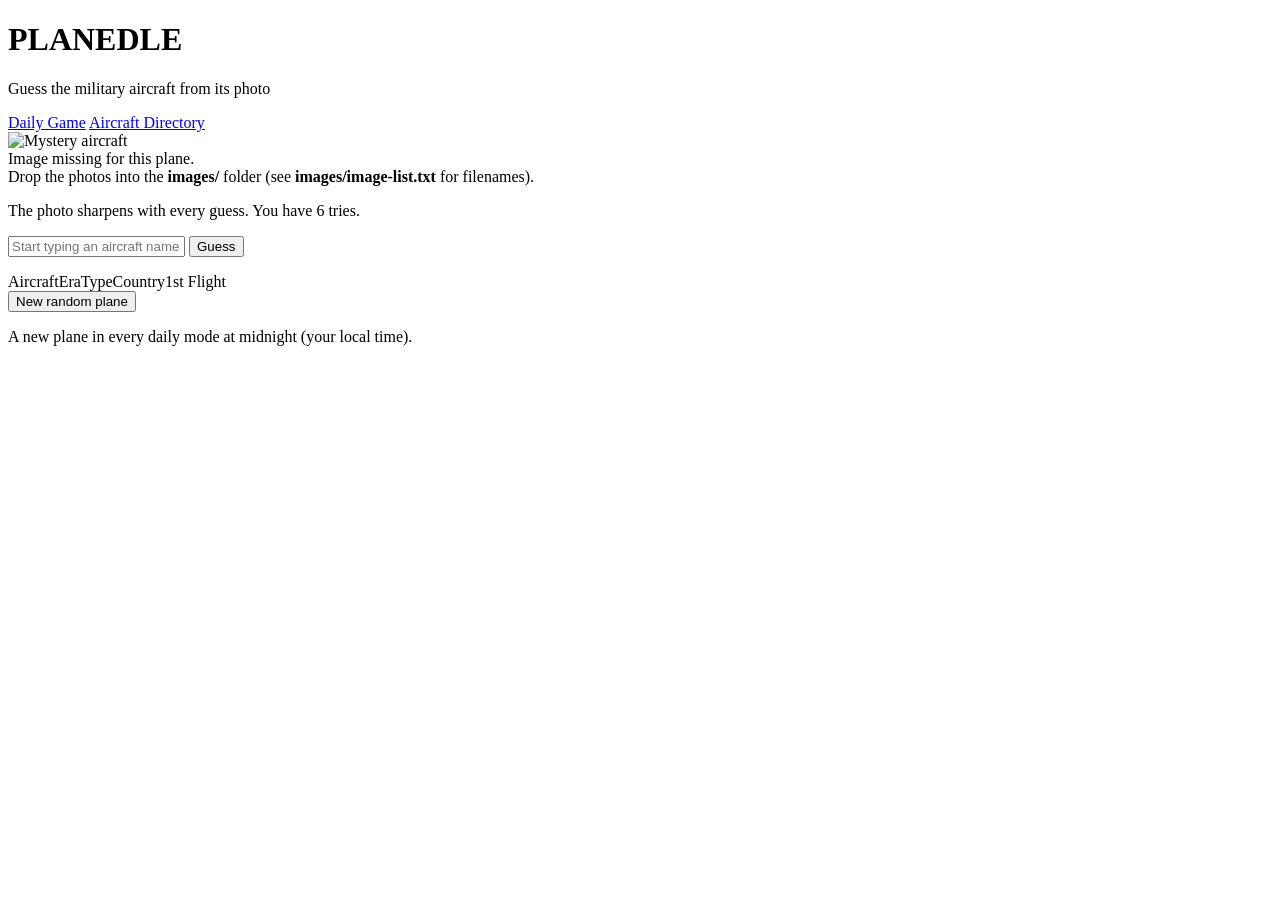
==== index.html @ 1caff621 "directory + index" ====
<!DOCTYPE html>
<html lang="en">

<head>
    <meta charset="UTF-8">
    <meta name="viewport" content="width=device-width, initial-scale=1.0">
    <title>Planedle — Daily Military Plane Guessing Game</title>
    <link rel="stylesheet" href="css/style.css">
</head>

<body>
    <header class="site-header">
        <h1 class="logo">PLANEDLE</h1>
        <p class="tagline">Guess the military aircraft from its photo</p>
        <nav class="site-nav">
            <a href="index.html" class="active">Daily Game</a>
            <a href="directory.html">Aircraft Directory</a>
        </nav>
    </header>
                          
    <main class="game-wrap">
        <div id="mode-tabs" class="mode-tabs"></div>

        <section class="game-panel">
                            <div class="image-frame">
                                <img id="plane-image" src="" alt="Mystery aircraft">
                                <div id="image-missing" class="image-missing hidden">
                                    Image missing for this plane.<br>
                                    Drop the photos into the <strong>images/</strong> folder (see
                                    <strong>images/image-list.txt</strong> for filenames).
                                </div>
                            </div>
                            <p class="hint-text">The photo sharpens with every guess. You have 6 tries.</p>

                            <div class="guess-input-wrap">
                                <input type="text" id="guess-input" placeholder="Start typing an aircraft name…"
                                    autocomplete="off">
                                <button id="guess-btn">Guess</button>
                                <ul id="suggestions" class="suggestions hidden"></ul>
                            </div>

                            <div class="board-header">
                                <span>Aircraft</span><span>Era</span><span>Type</span><span>Country</span><span>1st Flight</span>
                            </div>
                            <div id="guess-board" class="guess-board"></div>

                            <div id="result-box" class="result-box hidden"></div>

                            <div class="game-footer-row">
                                <div id="stats-box" class="stats-box"></div>
                                <button id="practice-again-btn" class="secondary-btn hidden">New random plane</button>
                            </div>
                        </section>
                    </main>

    <footer class="site-footer">
        <p>A new plane in every daily mode at midnight (your local time).</p>
    </footer>

    <script src="js/data.js"></script>
    <script src="js/game.js"></script>
</body>

</html>
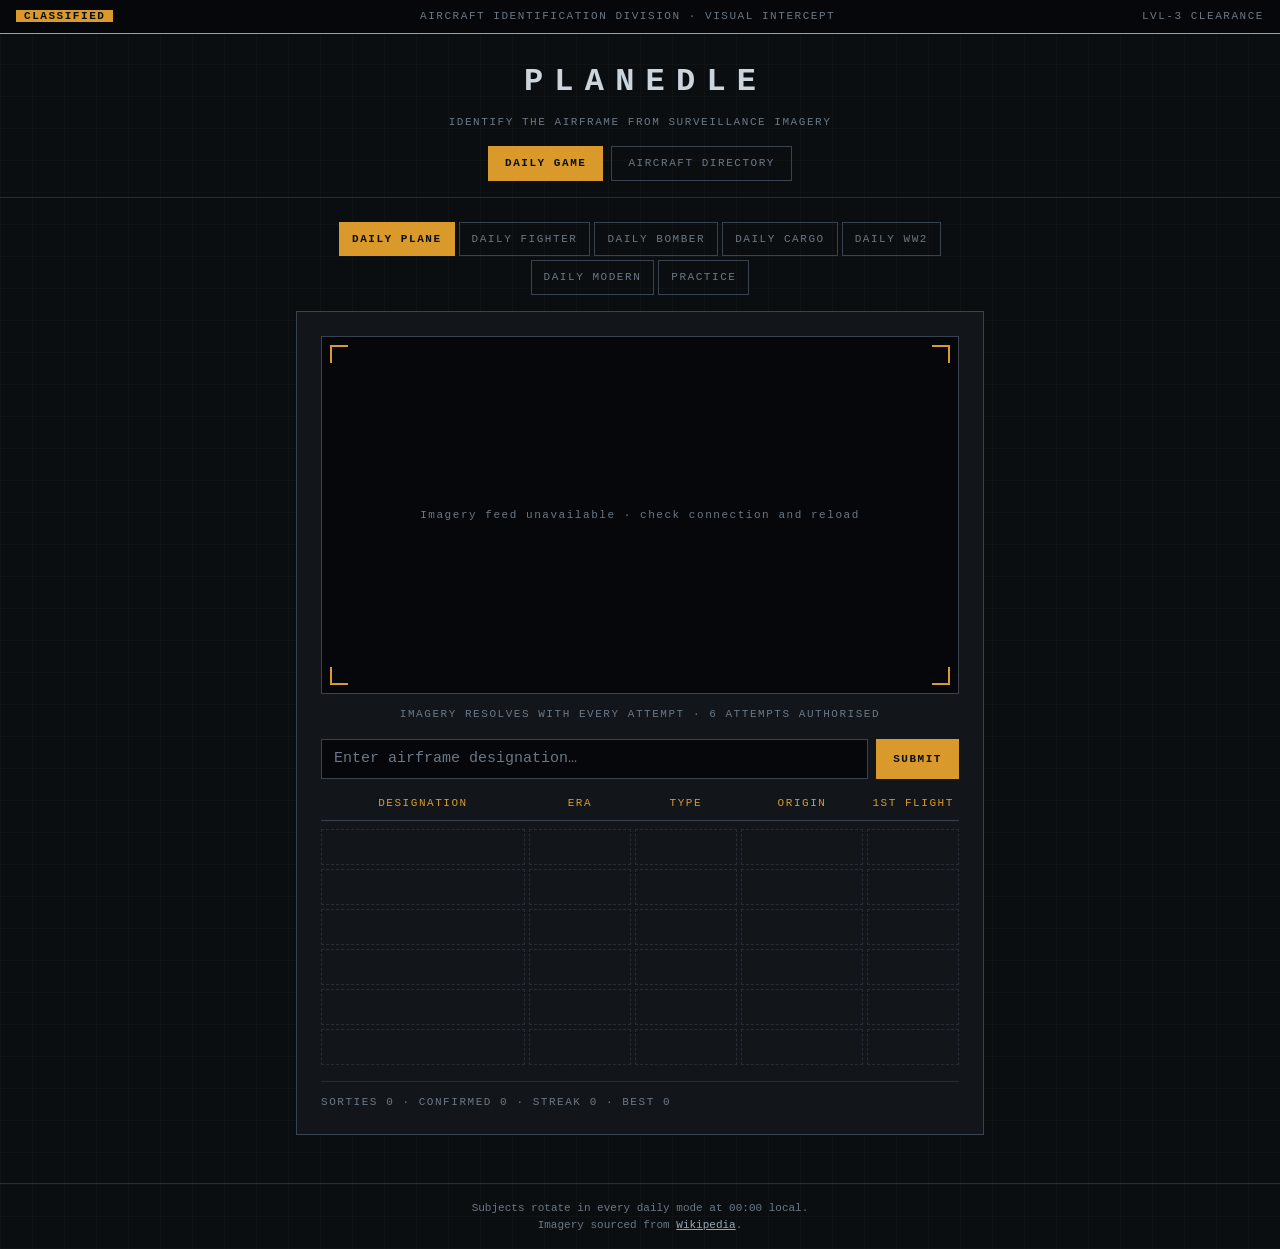
==== commit 798c4d5b: "Imagesd are pulled from the web using wikepedia API, update to CSS, and README completed" ====
--- a/index.html
+++ b/index.html
@@ -5,60 +5,65 @@
     <meta charset="UTF-8">
     <meta name="viewport" content="width=device-width, initial-scale=1.0">
     <title>Planedle — Daily Military Plane Guessing Game</title>
+    <link rel="preconnect" href="https://upload.wikimedia.org">
     <link rel="stylesheet" href="css/style.css">
 </head>
 
 <body>
+    <div class="classification-bar">
+        <span><strong>Classified</strong></span>
+        <span class="classification-meta">Aircraft Identification Division · Visual Intercept</span>
+        <span class="classification-meta">LVL-3 Clearance</span>
+    </div>
+
     <header class="site-header">
         <h1 class="logo">PLANEDLE</h1>
-        <p class="tagline">Guess the military aircraft from its photo</p>
+        <p class="tagline">Identify the airframe from surveillance imagery</p>
         <nav class="site-nav">
             <a href="index.html" class="active">Daily Game</a>
             <a href="directory.html">Aircraft Directory</a>
         </nav>
     </header>
-                          
-    <main class="game-wrap">
+
+    <main class="page page-game">
         <div id="mode-tabs" class="mode-tabs"></div>
 
         <section class="game-panel">
-                            <div class="image-frame">
-                                <img id="plane-image" src="" alt="Mystery aircraft">
-                                <div id="image-missing" class="image-missing hidden">
-                                    Image missing for this plane.<br>
-                                    Drop the photos into the <strong>images/</strong> folder (see
-                                    <strong>images/image-list.txt</strong> for filenames).
-                                </div>
-                            </div>
-                            <p class="hint-text">The photo sharpens with every guess. You have 6 tries.</p>
+            <div id="image-frame" class="media image-frame">
+                <img id="plane-image" alt="Mystery aircraft">
+                <p id="image-note" class="media-note">Loading photo…</p>
+            </div>
+            <p class="hint-text">Imagery resolves with every attempt · 6 attempts authorised</p>
 
-                            <div class="guess-input-wrap">
-                                <input type="text" id="guess-input" placeholder="Start typing an aircraft name…"
-                                    autocomplete="off">
-                                <button id="guess-btn">Guess</button>
-                                <ul id="suggestions" class="suggestions hidden"></ul>
-                            </div>
+            <div class="guess-input-wrap">
+                <input type="text" id="guess-input" class="field guess-input"
+                    placeholder="Enter airframe designation…" autocomplete="off">
+                <button id="guess-btn" class="primary-btn">Submit</button>
+                <ul id="suggestions" class="suggestions hidden"></ul>
+            </div>
 
-                            <div class="board-header">
-                                <span>Aircraft</span><span>Era</span><span>Type</span><span>Country</span><span>1st Flight</span>
-                            </div>
-                            <div id="guess-board" class="guess-board"></div>
+            <div class="board-header">
+                <span>Designation</span><span>Era</span><span>Type</span><span>Origin</span><span>1st Flight</span>
+            </div>
+            <div id="guess-board" class="guess-board"></div>
 
-                            <div id="result-box" class="result-box hidden"></div>
+            <div id="result-box" class="result-box hidden"></div>
 
-                            <div class="game-footer-row">
-                                <div id="stats-box" class="stats-box"></div>
-                                <button id="practice-again-btn" class="secondary-btn hidden">New random plane</button>
-                            </div>
-                        </section>
-                    </main>
+            <div class="game-footer-row">
+                <div id="stats-box" class="stats-box"></div>
+                <button id="practice-again-btn" class="secondary-btn hidden">New subject</button>
+            </div>
+        </section>
+    </main>
 
     <footer class="site-footer">
-        <p>A new plane in every daily mode at midnight (your local time).</p>
+        <p>Subjects rotate in every daily mode at 00:00 local.</p>
+        <p>Imagery sourced from <a href="https://en.wikipedia.org/" target="_blank" rel="noopener">Wikipedia</a>.</p>
     </footer>
 
     <script src="js/data.js"></script>
+    <script src="js/images.js"></script>
     <script src="js/game.js"></script>
 </body>
 
-</html>+</html>
--- a/css/style.css
+++ b/css/style.css
@@ -0,0 +1,790 @@
+/* Planedle — shared styles for the game and the directory.
+   Look: tactical aircraft-recognition terminal. Gunmetal and amber, monospace
+   readouts, hard corners, no rounding anywhere by design.
+   Sections: tokens, base, utilities, layout, components, game, directory, responsive. */
+
+/* ============================================================
+   Design tokens
+   ============================================================ */
+
+:root {
+    /* Surfaces, from furthest back to closest to the reader. */
+    --color-bg: #0b0e11;
+    --color-well: #05070a;
+    --color-surface: #12161b;
+    --color-surface-raised: #1a2027;
+
+    --color-border: #262d36;
+    --color-border-strong: #39434f;
+
+    --color-text: #ccd4dc;
+    --color-text-dim: #9aa6b2;
+    --color-text-muted: #6b7885;
+    /* Sits on top of --color-accent, so it must stay dark. */
+    --color-text-on-accent: #0b0e11;
+
+    --color-accent: #d99a2b;
+    --color-accent-bright: #f2b544;
+
+    --color-match: #4d7a35;
+    --color-miss: #262d36;
+    --color-win: #8fc45f;
+    --color-loss: #c0463c;
+
+    /* Spacing scale, 0.25rem base. */
+    --space-1: 0.25rem;
+    --space-2: 0.5rem;
+    --space-3: 0.75rem;
+    --space-4: 1rem;
+    --space-5: 1.5rem;
+    --space-6: 2rem;
+    --space-8: 3rem;
+
+    /* Type scale. */
+    --text-xs: 0.6875rem;
+    --text-sm: 0.8125rem;
+    --text-base: 0.9375rem;
+    --text-lg: 1.0625rem;
+    --text-xl: 1.375rem;
+    --text-2xl: 2rem;
+
+    /* Monospace carries the readouts, labels and data; the sans is only for
+       running prose, which is punishing to read in a fixed pitch. */
+    --font-mono: ui-monospace, "Cascadia Mono", "SF Mono", Menlo, Consolas,
+        "Liberation Mono", monospace;
+    --font-sans: "Segoe UI", system-ui, -apple-system, sans-serif;
+
+    /* Applied to every uppercase label so they stay uniform. */
+    --tracking-label: 0.14em;
+
+    --width-game: 720px;
+    --width-directory: 1200px;
+
+    --transition: 0.12s ease;
+
+    /* Shared by the board header and every guess row, so the columns
+       of the two can never drift apart. */
+    --board-columns: 2fr 1fr 1fr 1.2fr 0.9fr;
+}
+
+/* ============================================================
+   Base
+   ============================================================ */
+
+*,
+*::before,
+*::after {
+    margin: 0;
+    padding: 0;
+    box-sizing: border-box;
+}
+
+body {
+    background-color: var(--color-bg);
+    /* Faint plotting grid behind the panels. */
+    background-image:
+        linear-gradient(rgba(120, 145, 170, 0.035) 1px, transparent 1px),
+        linear-gradient(90deg, rgba(120, 145, 170, 0.035) 1px, transparent 1px);
+    background-size: 32px 32px;
+    color: var(--color-text);
+    font-family: var(--font-mono);
+    font-size: var(--text-base);
+    line-height: 1.5;
+    min-height: 100vh;
+    display: flex;
+    flex-direction: column;
+}
+
+img {
+    display: block;
+    max-width: 100%;
+}
+
+button,
+input,
+select {
+    font: inherit;
+    color: inherit;
+}
+
+:focus-visible {
+    outline: 2px solid var(--color-accent);
+    outline-offset: 2px;
+}
+
+::selection {
+    background: var(--color-accent);
+    color: var(--color-text-on-accent);
+}
+
+/* ============================================================
+   Utilities
+   ============================================================ */
+
+.hidden {
+    display: none !important;
+}
+
+/* Every uppercase micro-label in the UI routes through this. */
+.label,
+.board-header span,
+.chip,
+.mode-tab,
+.site-nav a,
+.classification-bar,
+.stats-box,
+.result-count,
+.card-link {
+    text-transform: uppercase;
+    letter-spacing: var(--tracking-label);
+}
+
+/* ============================================================
+   Layout — classification bar, header, nav, page wrappers, footer
+   ============================================================ */
+
+.classification-bar {
+    display: flex;
+    flex-wrap: wrap;
+    gap: var(--space-2) var(--space-4);
+    justify-content: space-between;
+    align-items: center;
+    background: var(--color-well);
+    border-bottom: 1px solid var(--color-accent);
+    color: var(--color-accent);
+    font-size: var(--text-xs);
+    padding: var(--space-2) var(--space-4);
+}
+
+.classification-bar strong {
+    /* The stamp itself: inverted so it reads as a mark on the page. */
+    background: var(--color-accent);
+    color: var(--color-text-on-accent);
+    padding: 0 var(--space-2);
+    font-weight: 700;
+}
+
+.classification-meta {
+    color: var(--color-text-muted);
+}
+
+.site-header {
+    text-align: center;
+    padding: var(--space-5) var(--space-4) var(--space-4);
+    border-bottom: 1px solid var(--color-border);
+}
+
+.logo {
+    font-size: var(--text-2xl);
+    font-weight: 700;
+    letter-spacing: 0.35em;
+    /* letter-spacing adds a trailing gap; pull it back to stay centred. */
+    text-indent: 0.35em;
+}
+
+.tagline {
+    color: var(--color-text-muted);
+    font-size: var(--text-xs);
+    letter-spacing: var(--tracking-label);
+    text-transform: uppercase;
+    margin-top: var(--space-2);
+}
+
+.site-nav {
+    margin-top: var(--space-4);
+    display: flex;
+    justify-content: center;
+    gap: var(--space-2);
+}
+
+.site-nav a {
+    color: var(--color-text-muted);
+    text-decoration: none;
+    font-size: var(--text-xs);
+    padding: var(--space-2) var(--space-4);
+    border: 1px solid var(--color-border-strong);
+    transition: color var(--transition), border-color var(--transition), background var(--transition);
+}
+
+.site-nav a:hover {
+    color: var(--color-accent);
+    border-color: var(--color-accent);
+}
+
+.site-nav a.active {
+    color: var(--color-text-on-accent);
+    background: var(--color-accent);
+    border-color: var(--color-accent);
+    font-weight: 700;
+}
+
+.page {
+    width: 100%;
+    margin: 0 auto;
+    padding: var(--space-5) var(--space-4) var(--space-8);
+    flex: 1;
+}
+
+.page-game {
+    max-width: var(--width-game);
+}
+
+.page-directory {
+    max-width: var(--width-directory);
+}
+
+.site-footer {
+    text-align: center;
+    color: var(--color-text-muted);
+    font-size: var(--text-xs);
+    padding: var(--space-4);
+    border-top: 1px solid var(--color-border);
+}
+
+.site-footer a {
+    color: var(--color-text-dim);
+}
+
+/* ============================================================
+   Components — buttons, fields, media, chips
+   ============================================================ */
+
+.primary-btn,
+.secondary-btn {
+    cursor: pointer;
+    font-size: var(--text-xs);
+    text-transform: uppercase;
+    letter-spacing: var(--tracking-label);
+    transition: background var(--transition), border-color var(--transition), color var(--transition);
+}
+
+.primary-btn {
+    background: var(--color-accent);
+    color: var(--color-text-on-accent);
+    border: 1px solid var(--color-accent);
+    padding: 0 var(--space-4);
+    font-weight: 700;
+}
+
+.primary-btn:hover:not(:disabled) {
+    background: var(--color-accent-bright);
+    border-color: var(--color-accent-bright);
+}
+
+.secondary-btn {
+    background: transparent;
+    border: 1px solid var(--color-border-strong);
+    padding: var(--space-2) var(--space-3);
+}
+
+.secondary-btn:hover:not(:disabled) {
+    border-color: var(--color-accent);
+    color: var(--color-accent);
+}
+
+.primary-btn:disabled,
+.secondary-btn:disabled {
+    opacity: 0.4;
+    cursor: default;
+}
+
+.field {
+    background: var(--color-well);
+    border: 1px solid var(--color-border-strong);
+    padding: var(--space-2) var(--space-3);
+    caret-color: var(--color-accent);
+}
+
+.field:focus {
+    border-color: var(--color-accent);
+}
+
+.field:disabled {
+    opacity: 0.4;
+}
+
+.field::placeholder {
+    color: var(--color-text-muted);
+}
+
+/* An image that fades in once loaded, with a note in its place until then.
+   Shared by the game's mystery photo and the directory cards. */
+.media {
+    position: relative;
+    background: var(--color-well);
+    overflow: hidden;
+}
+
+.media img {
+    width: 100%;
+    height: 100%;
+    object-fit: cover;
+    opacity: 0;
+    transition: opacity var(--transition);
+}
+
+.media.is-loaded img {
+    opacity: 1;
+}
+
+.media.is-loaded .media-note {
+    display: none;
+}
+
+.media-note {
+    position: absolute;
+    inset: 0;
+    display: flex;
+    align-items: center;
+    justify-content: center;
+    text-align: center;
+    padding: var(--space-4);
+    color: var(--color-text-muted);
+    font-size: var(--text-xs);
+    letter-spacing: var(--tracking-label);
+}
+
+.chips {
+    display: flex;
+    flex-wrap: wrap;
+    gap: var(--space-1);
+    margin-bottom: var(--space-2);
+}
+
+.chip {
+    border: 1px solid var(--color-border-strong);
+    padding: 0 var(--space-2);
+    font-size: var(--text-xs);
+    color: var(--color-text-dim);
+}
+
+/* ============================================================
+   Game — mode tabs, mystery photo, guess input, board, result
+   ============================================================ */
+
+.mode-tabs {
+    display: flex;
+    flex-wrap: wrap;
+    gap: var(--space-1);
+    justify-content: center;
+    margin-bottom: var(--space-4);
+}
+
+.mode-tab {
+    background: transparent;
+    color: var(--color-text-muted);
+    border: 1px solid var(--color-border-strong);
+    padding: var(--space-2) var(--space-3);
+    font-size: var(--text-xs);
+    cursor: pointer;
+    transition: color var(--transition), border-color var(--transition), background var(--transition);
+}
+
+.mode-tab:hover {
+    color: var(--color-accent);
+    border-color: var(--color-accent);
+}
+
+.mode-tab.active {
+    background: var(--color-accent);
+    border-color: var(--color-accent);
+    color: var(--color-text-on-accent);
+    font-weight: 700;
+}
+
+.game-panel {
+    background: var(--color-surface);
+    border: 1px solid var(--color-border-strong);
+    padding: var(--space-5);
+}
+
+.image-frame {
+    aspect-ratio: 16 / 9;
+    border: 1px solid var(--color-border-strong);
+}
+
+/* Targeting brackets over the four corners of the photo. Eight gradient bars
+   on one pseudo-element — two per corner — so no extra markup is needed. */
+.image-frame::before {
+    content: "";
+    position: absolute;
+    inset: var(--space-2);
+    z-index: 2;
+    pointer-events: none;
+    --bracket-arm: 18px;
+    --bracket-line: 2px;
+    background-image:
+        linear-gradient(var(--color-accent) 0 0), linear-gradient(var(--color-accent) 0 0),
+        linear-gradient(var(--color-accent) 0 0), linear-gradient(var(--color-accent) 0 0),
+        linear-gradient(var(--color-accent) 0 0), linear-gradient(var(--color-accent) 0 0),
+        linear-gradient(var(--color-accent) 0 0), linear-gradient(var(--color-accent) 0 0);
+    background-size:
+        var(--bracket-arm) var(--bracket-line), var(--bracket-line) var(--bracket-arm),
+        var(--bracket-arm) var(--bracket-line), var(--bracket-line) var(--bracket-arm),
+        var(--bracket-arm) var(--bracket-line), var(--bracket-line) var(--bracket-arm),
+        var(--bracket-arm) var(--bracket-line), var(--bracket-line) var(--bracket-arm);
+    background-position:
+        left top, left top,
+        right top, right top,
+        left bottom, left bottom,
+        right bottom, right bottom;
+    background-repeat: no-repeat;
+}
+
+/* The blur amount is set from JS — it shrinks with every guess. */
+.image-frame img {
+    transition: opacity var(--transition), filter 0.5s ease;
+}
+
+.hint-text {
+    color: var(--color-text-muted);
+    font-size: var(--text-xs);
+    letter-spacing: var(--tracking-label);
+    text-transform: uppercase;
+    text-align: center;
+    margin: var(--space-3) 0 var(--space-4);
+}
+
+.guess-input-wrap {
+    position: relative;
+    display: flex;
+    gap: var(--space-2);
+    margin-bottom: var(--space-4);
+}
+
+.guess-input {
+    flex: 1;
+}
+
+.suggestions {
+    position: absolute;
+    top: 100%;
+    left: 0;
+    right: 0;
+    z-index: 10;
+    background: var(--color-surface-raised);
+    border: 1px solid var(--color-accent);
+    border-top: none;
+    list-style: none;
+    max-height: 16rem;
+    overflow-y: auto;
+    font-size: var(--text-sm);
+}
+
+.suggestions li {
+    padding: var(--space-2) var(--space-3);
+    cursor: pointer;
+    border-bottom: 1px solid var(--color-border);
+}
+
+.suggestions li::before {
+    content: "> ";
+    color: var(--color-accent);
+}
+
+.suggestions li:last-child {
+    border-bottom: none;
+}
+
+.suggestions li:hover {
+    background: var(--color-accent);
+    color: var(--color-text-on-accent);
+}
+
+.suggestions li:hover::before {
+    color: var(--color-text-on-accent);
+}
+
+.board-header,
+.guess-row {
+    display: grid;
+    grid-template-columns: var(--board-columns);
+    gap: var(--space-1);
+    margin-bottom: var(--space-1);
+}
+
+.board-header {
+    border-bottom: 1px solid var(--color-border-strong);
+    padding-bottom: var(--space-2);
+    margin-bottom: var(--space-2);
+}
+
+.board-header span {
+    color: var(--color-accent);
+    font-size: var(--text-xs);
+    text-align: center;
+}
+
+.cell {
+    border: 1px solid var(--color-border);
+    padding: var(--space-2) var(--space-1);
+    font-size: var(--text-sm);
+    text-align: center;
+    overflow: hidden;
+    text-overflow: ellipsis;
+    white-space: nowrap;
+}
+
+.cell-match {
+    background: var(--color-match);
+    border-color: var(--color-match);
+    font-weight: 700;
+}
+
+.cell-miss {
+    background: var(--color-miss);
+}
+
+.cell-empty {
+    background: transparent;
+    border-style: dashed;
+    min-height: 2.25rem;
+}
+
+.result-box {
+    background: var(--color-surface-raised);
+    border: 1px solid var(--color-border-strong);
+    border-left: 3px solid var(--color-accent);
+    padding: var(--space-4);
+    margin-top: var(--space-4);
+    text-align: center;
+}
+
+.result-box h2 {
+    font-size: var(--text-base);
+    text-transform: uppercase;
+    letter-spacing: var(--tracking-label);
+    margin-bottom: var(--space-3);
+}
+
+.result-box p {
+    margin-bottom: var(--space-2);
+}
+
+/* Running prose is the one place the fixed pitch hurts. */
+.result-desc,
+.card-desc {
+    font-family: var(--font-sans);
+}
+
+.result-win {
+    color: var(--color-win);
+}
+
+.result-loss {
+    color: var(--color-loss);
+}
+
+.result-meta {
+    color: var(--color-text-muted);
+    font-size: var(--text-xs);
+    text-transform: uppercase;
+    letter-spacing: var(--tracking-label);
+}
+
+.result-links {
+    display: flex;
+    flex-wrap: wrap;
+    gap: var(--space-3);
+    justify-content: center;
+    align-items: center;
+    margin-top: var(--space-4);
+    padding-top: var(--space-3);
+    border-top: 1px solid var(--color-border);
+}
+
+.result-links a {
+    color: var(--color-accent);
+    font-size: var(--text-xs);
+    text-transform: uppercase;
+    letter-spacing: var(--tracking-label);
+}
+
+.game-footer-row {
+    display: flex;
+    flex-wrap: wrap;
+    justify-content: space-between;
+    align-items: center;
+    gap: var(--space-3);
+    margin-top: var(--space-4);
+    padding-top: var(--space-3);
+    border-top: 1px solid var(--color-border);
+}
+
+.stats-box {
+    color: var(--color-text-muted);
+    font-size: var(--text-xs);
+}
+
+.shake {
+    animation: shake 0.4s;
+}
+
+@keyframes shake {
+
+    0%,
+    100% {
+        transform: translateX(0);
+    }
+
+    25% {
+        transform: translateX(-6px);
+    }
+
+    75% {
+        transform: translateX(6px);
+    }
+}
+
+/* ============================================================
+   Directory — controls and aircraft cards
+   ============================================================ */
+
+.dir-controls {
+    display: flex;
+    flex-wrap: wrap;
+    gap: var(--space-2);
+    margin-bottom: var(--space-3);
+    padding: var(--space-3);
+    background: var(--color-surface);
+    border: 1px solid var(--color-border-strong);
+}
+
+.dir-search {
+    flex: 2 1 14rem;
+}
+
+.dir-filter {
+    flex: 1 1 9rem;
+    font-size: var(--text-sm);
+}
+
+.result-count {
+    color: var(--color-accent);
+    font-size: var(--text-xs);
+    margin-bottom: var(--space-3);
+}
+
+.aircraft-grid {
+    display: grid;
+    grid-template-columns: repeat(auto-fill, minmax(16rem, 1fr));
+    gap: var(--space-3);
+    /* Feeds the REC-nn stamp on each card; renumbers as filters change. */
+    counter-reset: record;
+}
+
+.plane-card {
+    position: relative;
+    counter-increment: record;
+    background: var(--color-surface);
+    border: 1px solid var(--color-border-strong);
+    display: flex;
+    flex-direction: column;
+    transition: border-color var(--transition);
+}
+
+.plane-card::before {
+    content: "REC-" counter(record, decimal-leading-zero);
+    position: absolute;
+    top: 0;
+    right: 0;
+    z-index: 2;
+    background: var(--color-well);
+    border-left: 1px solid var(--color-border-strong);
+    border-bottom: 1px solid var(--color-border-strong);
+    color: var(--color-accent);
+    font-size: var(--text-xs);
+    letter-spacing: var(--tracking-label);
+    padding: 0 var(--space-2);
+}
+
+.plane-card:hover,
+.plane-card.highlight {
+    border-color: var(--color-accent);
+}
+
+.card-media {
+    aspect-ratio: 16 / 9;
+    border-bottom: 1px solid var(--color-border-strong);
+}
+
+.card-body {
+    padding: var(--space-3);
+    display: flex;
+    flex-direction: column;
+    flex: 1;
+}
+
+.card-body h3 {
+    font-size: var(--text-base);
+    text-transform: uppercase;
+    letter-spacing: 0.04em;
+}
+
+.card-maker {
+    color: var(--color-text-muted);
+    font-size: var(--text-xs);
+    text-transform: uppercase;
+    letter-spacing: var(--tracking-label);
+    margin-bottom: var(--space-2);
+}
+
+.card-desc {
+    font-size: var(--text-sm);
+    color: var(--color-text-dim);
+    margin-bottom: var(--space-3);
+    flex: 1;
+}
+
+.card-link {
+    color: var(--color-accent);
+    font-size: var(--text-xs);
+    text-decoration: none;
+    align-self: flex-start;
+    border-bottom: 1px solid transparent;
+}
+
+.card-link:hover {
+    border-bottom-color: var(--color-accent);
+}
+
+/* ============================================================
+   Responsive
+   ============================================================ */
+
+@media (max-width: 32.5rem) {
+    :root {
+        --text-2xl: 1.5rem;
+        --tracking-label: 0.08em;
+    }
+
+    .game-panel {
+        padding: var(--space-3);
+    }
+
+    .classification-bar {
+        justify-content: center;
+        text-align: center;
+    }
+
+    .cell {
+        font-size: var(--text-xs);
+        padding: var(--space-2) var(--space-1);
+    }
+
+    .image-frame::before {
+        --bracket-arm: 12px;
+    }
+}
+
+@media (prefers-reduced-motion: reduce) {
+
+    *,
+    *::before,
+    *::after {
+        animation-duration: 0.01ms !important;
+        animation-iteration-count: 1 !important;
+        transition-duration: 0.01ms !important;
+        scroll-behavior: auto !important;
+    }
+}
